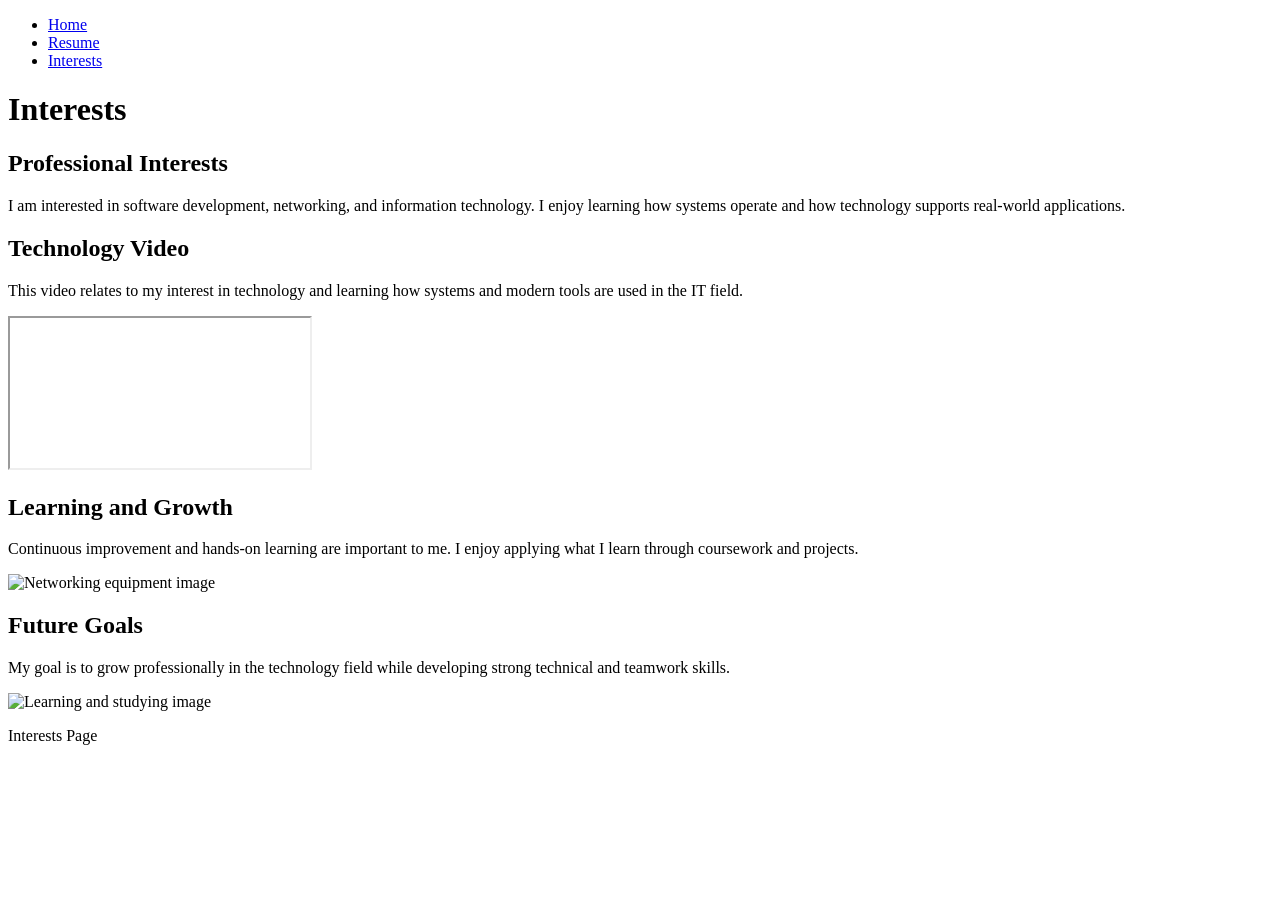
==== interests.html @ 2dd7b22c "Create interests.html" ====
<!DOCTYPE html>
<html lang="en">
  <head>

    <meta charset="utf-8">
    <title>Interests</title>

    <link rel="stylesheet" href="css/reset.css">
    <link rel="stylesheet" href="css/style.css">

    <link href="https://fonts.googleapis.com/css2?family=Roboto:wght@300;500&display=swap" rel="stylesheet">

  </head>

  <body>

    <header>

      <nav>
        <ul class="nav">
          <li>
            <a href="index.html">Home</a>
          </li>
          <li>
            <a href="resume.html">Resume</a>
          </li>
          <li>
            <a href="interests.html">Interests</a>
          </li>
        </ul>
      </nav>

      <h1>Interests</h1>

    </header>

    <main class="container-fluid">

      <section>
        <h2>Professional Interests</h2>

        <p>
          I am interested in software development, networking, and information
          technology.  I enjoy learning how systems operate and how technology supports real-world applications.
        </p>
      </section>

      <section>
        <h2>Technology Video</h2>
        <p> This video relates to my interest in technology and learning how 
            systems and modern tools are used in the IT field. 
        </p>

        <iframe
          src="https://www.youtube.com/embed/jW5GhNhBReA"
          title="Technology Interest Video"
          allowfullscreen>
        </iframe>
      </section>

      <section class="image-section">
        <h2>Learning and Growth</h2>
        <p> Continuous improvement and hands-on learning are important to me. 
            I enjoy applying what I learn through coursework and projects. 
        </p>

        <img src="images/network.jpg" alt="Networking equipment image">
      </section>

      <section class="image-section">
        <h2>Future Goals</h2>
        <p> My goal is to grow professionally in the technology field while developing 
            strong technical and teamwork skills. 
        </p>

        <img src="images/learning.jpg" alt="Learning and studying image">
      </section>

    </main>

    <footer>
      <p>Interests Page</p>
    </footer>

  </body>
</html>
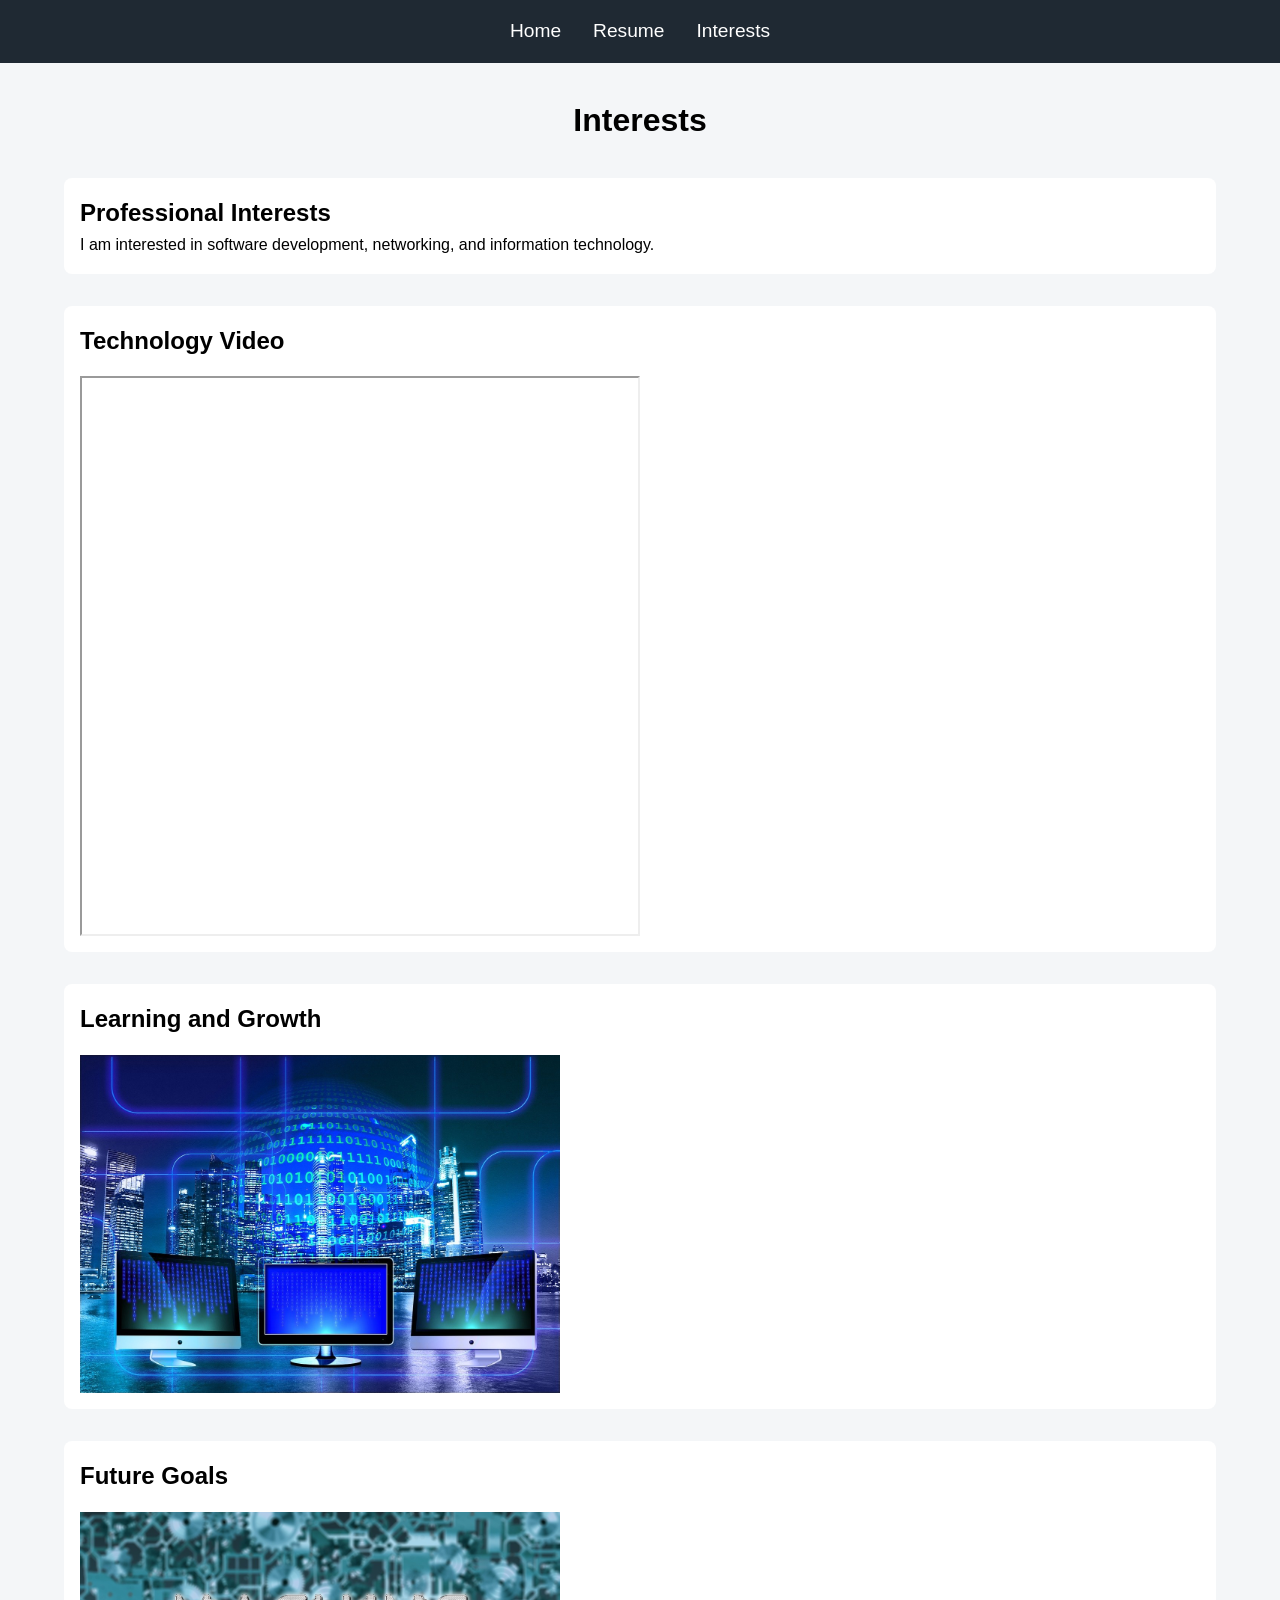
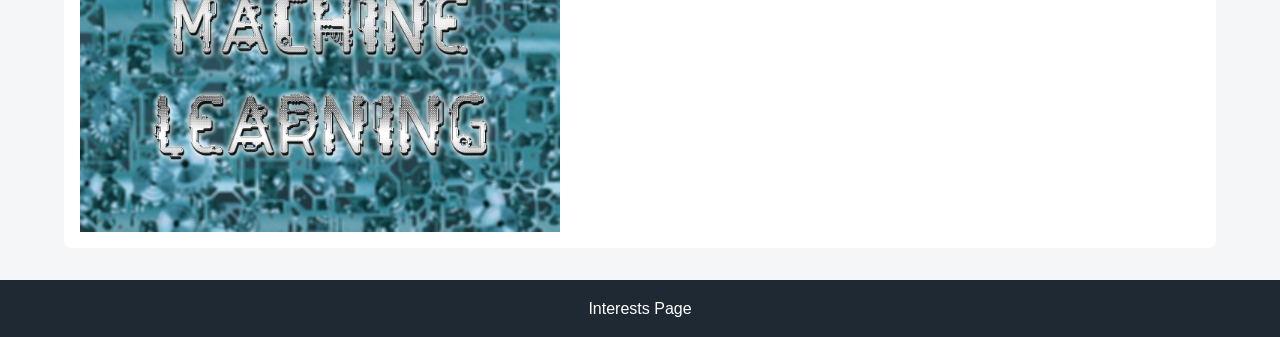
==== commit 4de01b91: "Update interests.html" ====
--- a/interests.html
+++ b/interests.html
@@ -1,56 +1,35 @@
 <!DOCTYPE html>
 <html lang="en">
   <head>
-
     <meta charset="utf-8">
     <title>Interests</title>
-
     <link rel="stylesheet" href="css/reset.css">
     <link rel="stylesheet" href="css/style.css">
-
     <link href="https://fonts.googleapis.com/css2?family=Roboto:wght@300;500&display=swap" rel="stylesheet">
-
   </head>
-
   <body>
-
     <header>
-
       <nav>
         <ul class="nav">
-          <li>
-            <a href="index.html">Home</a>
-          </li>
-          <li>
-            <a href="resume.html">Resume</a>
-          </li>
-          <li>
-            <a href="interests.html">Interests</a>
-          </li>
+          <li><a href="index.html">Home</a></li>
+          <li><a href="resume.html">Resume</a></li>
+          <li><a href="interests.html">Interests</a></li>
         </ul>
       </nav>
-
       <h1>Interests</h1>
-
     </header>
 
     <main class="container-fluid">
-
-      <section>
+      <section class="float-left-block">
         <h2>Professional Interests</h2>
-
         <p>
           I am interested in software development, networking, and information
-          technology.  I enjoy learning how systems operate and how technology supports real-world applications.
+          technology.
         </p>
       </section>
 
-      <section>
+      <section class="float-right-block">
         <h2>Technology Video</h2>
-        <p> This video relates to my interest in technology and learning how 
-            systems and modern tools are used in the IT field. 
-        </p>
-
         <iframe
           src="https://www.youtube.com/embed/jW5GhNhBReA"
           title="Technology Interest Video"
@@ -58,29 +37,23 @@
         </iframe>
       </section>
 
-      <section class="image-section">
+      <div style="clear: both;"></div>
+
+      <section class="image-section float-left-block">
         <h2>Learning and Growth</h2>
-        <p> Continuous improvement and hands-on learning are important to me. 
-            I enjoy applying what I learn through coursework and projects. 
-        </p>
-
         <img src="images/network.jpg" alt="Networking equipment image">
       </section>
 
-      <section class="image-section">
+      <section class="image-section float-right-block">
         <h2>Future Goals</h2>
-        <p> My goal is to grow professionally in the technology field while developing 
-            strong technical and teamwork skills. 
-        </p>
-
         <img src="images/learning.jpg" alt="Learning and studying image">
       </section>
 
+      <div style="clear: both;"></div>
     </main>
 
     <footer>
       <p>Interests Page</p>
     </footer>
-
   </body>
 </html>
--- a/css/style.css
+++ b/css/style.css
@@ -0,0 +1,74 @@
+body {
+  font-family: 'Roboto', Arial, sans-serif;
+  background-color: #f4f6f8;
+  line-height: 1.6;
+}
+
+
+nav {
+  background-color: #1f2933;
+  padding: 1rem;
+}
+
+.nav {
+  display: flex;
+  justify-content: center;
+  gap: 2rem;
+}
+
+.nav a {
+  color: white;
+  font-size: 1.2rem;
+}
+
+.nav a:hover {
+  color: #4fd1c5;
+}
+
+
+header h1 {
+  text-align: center;
+  margin: 2rem 0;
+}
+
+
+.container-fluid {
+  width: 90%;
+  margin: auto;
+}
+
+.container-fixed {
+  width: 900px;
+  margin: auto;
+}
+
+
+section {
+  margin-bottom: 2rem;
+  padding: 1rem;
+  background: white;
+  border-radius: 0.5rem;
+}
+
+
+.image-section img {
+  max-width: 30rem;
+  margin-top: 1rem;
+}
+
+
+iframe {
+  width: 35rem;
+  height: 35rem;
+  display: block;
+  margin-top: 1rem;
+}
+
+
+footer {
+  text-align: center;
+  padding: 1rem;
+  background: #1f2933;
+  color: white;
+  margin-top: 2rem;
+}
